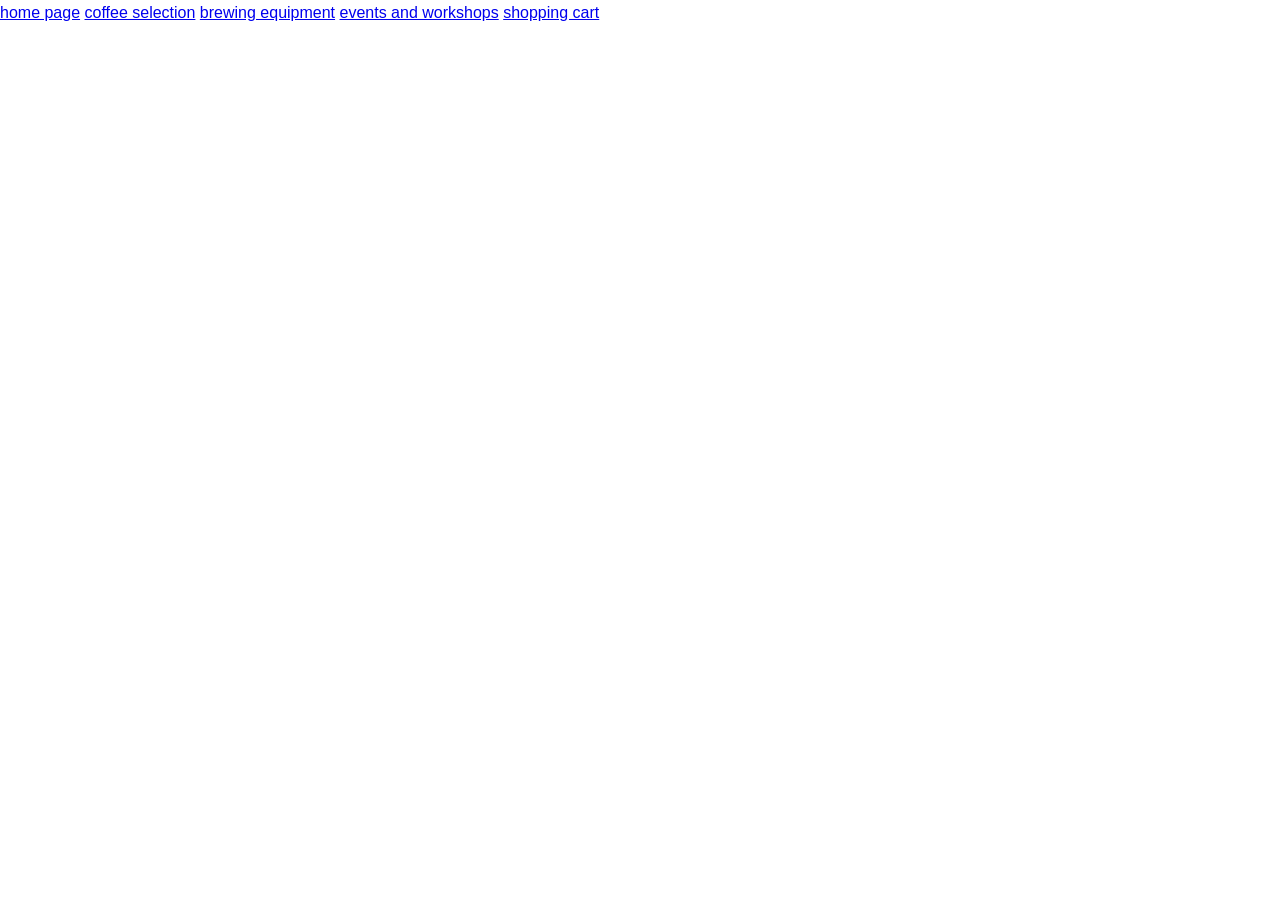
==== brewing equipment.html @ 16fe9067 "continuation" ====
<!DOCTYPE html>
<html lang="en">
<head>
    <meta charset="UTF-8">
    <meta name="viewport" content="width=device-width, initial-scale=1.0">
    <link rel="stylesheet" href="style.css">
    <title>Document</title>
</head>
<body>
    <header>
        <a href="home page.html">home page</a>
        <a href="coffee selection.html">coffee selection</a>
        <a href=" brewing equipment.html">brewing equipment</a>
        <a href="events and workshops.html">events and workshops</a>
        <a href="shopping cart.html">shopping cart</a>
    </header>
</body>
</html>
---- style.css ----
*{
    padding: 0;
    margin: 0;
}
h1{
    font-family:'Times New Roman', Times, serif;
    color: #333;
    font-size: 2em;
    text-align: center;
}
nav{
    background-color: #f2f2f2;
    padding: 10px;
}
body{
    font-family: Arial, sans-serif;
    line-height: 1.6;
    background-color:  white
}
nav a{
    text-decoration: none;
    color: #333;
    margin-right: 10px;
}
nav a:hover{
        color: #d4a373;
    }

h2{
    font-family:'times new roman', Times, serif;
    color: #666;
    font-size: 1.5em;
    margin-top: 20px;
}
section{
    padding: 20px;
}
section.home{
    background-image: url('images/coffee.png');
    background-size: cover;
    background-position: center;
    background-repeat: no-repeat;
    height: 100%;
    width: 100%;
    display: flex;
    justify-content: center;
    text-align: center;
    flex-direction: column;
    padding: 40px;
}
section.home h2{
    color: white;
    font-size: 3em;
    margin-bottom: 20px;
}
section.home p{
    color: white;
    font-size: 1.2em;
    max-width: 800px;
    line-height: 1.5;
}
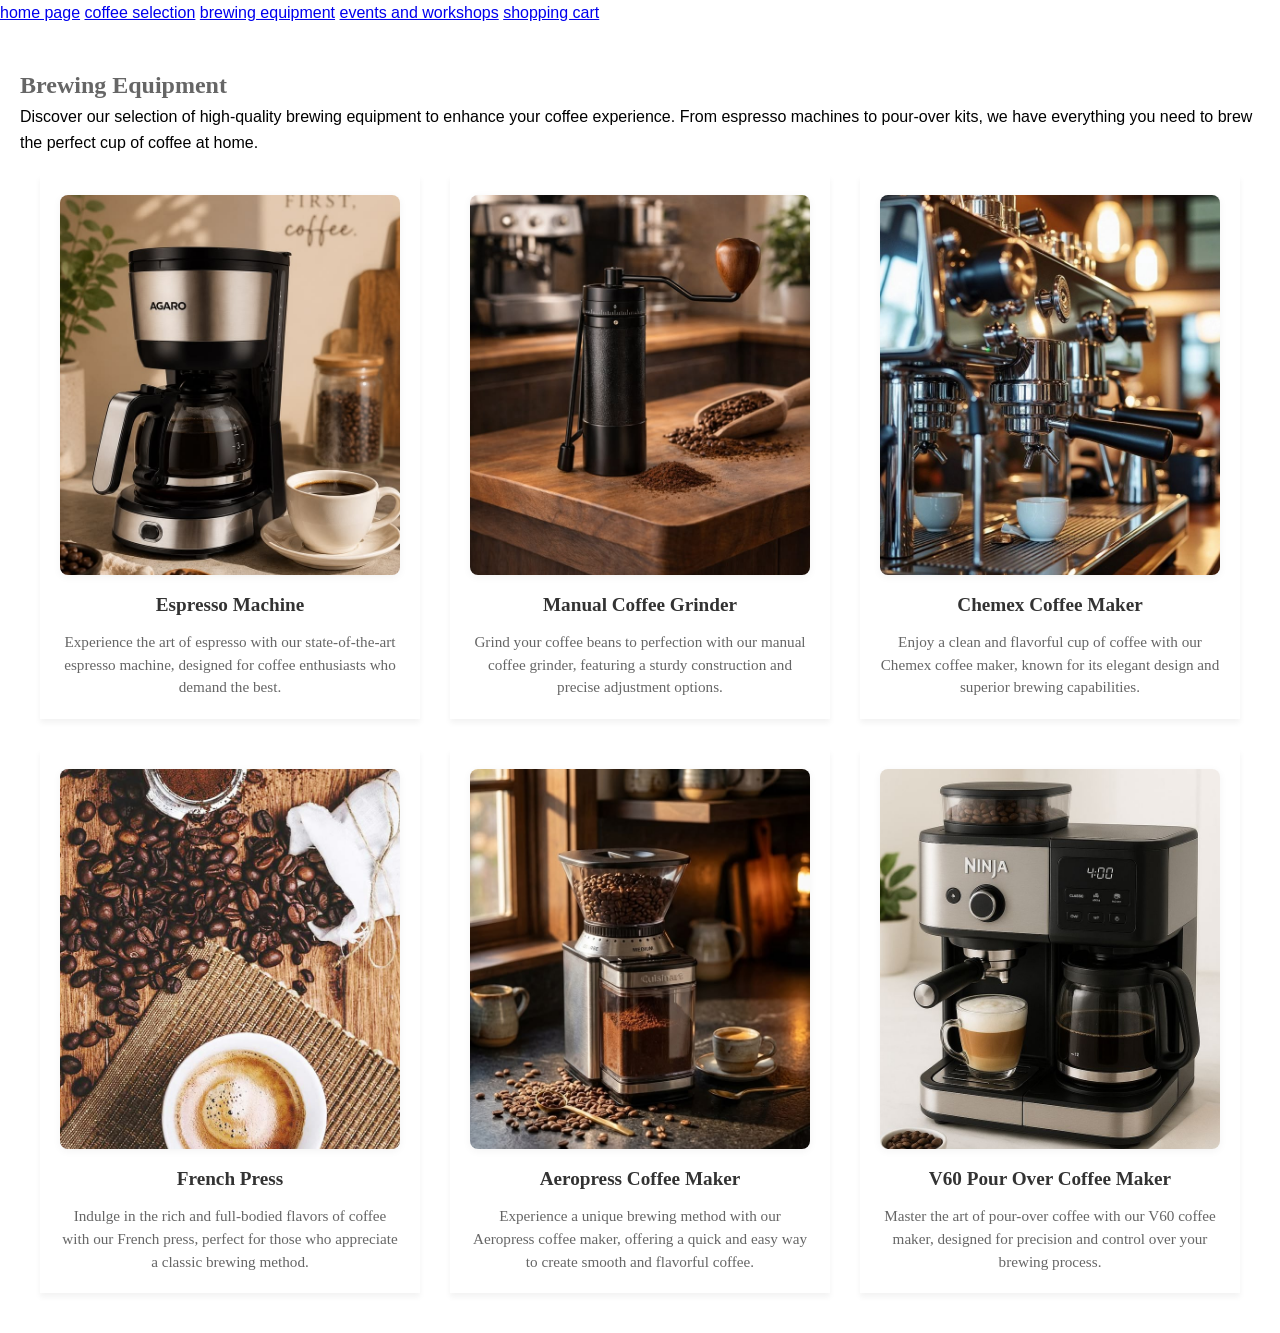
==== commit d815935a: "next step" ====
--- a/brewing equipment.html
+++ b/brewing equipment.html
@@ -1,18 +1,65 @@
 <!DOCTYPE html>
 <html lang="en">
+
 <head>
     <meta charset="UTF-8">
     <meta name="viewport" content="width=device-width, initial-scale=1.0">
     <link rel="stylesheet" href="style.css">
     <title>Document</title>
 </head>
+
 <body>
     <header>
-        <a href="home page.html">home page</a>
+        <a href="index.html">home page</a>
         <a href="coffee selection.html">coffee selection</a>
-        <a href=" brewing equipment.html">brewing equipment</a>
+        <a href="brewing equipment.html">brewing equipment</a>
         <a href="events and workshops.html">events and workshops</a>
         <a href="shopping cart.html">shopping cart</a>
     </header>
+    <section class="brewing-equipment">
+        <h2>Brewing Equipment</h2>
+        <p>Discover our selection of high-quality brewing equipment to enhance your coffee experience. From espresso
+            machines to pour-over kits, we have everything you need to brew the perfect cup of coffee at home.</p>
+        <div class="brewing-equipment-container">
+            <div class="equipment-card">
+                <img src="images/AGARO 600ml Coffee Machine with Glass Carafe.jpg" alt="Brewing Equipment">
+                <h3>Espresso Machine</h3>
+                <p>Experience the art of espresso with our state-of-the-art espresso machine, designed for coffee
+                    enthusiasts who demand the best.</p>
+            </div>
+            <div class="equipment-card">
+                <img src="images/Manual Coffee Grinder – Aesthetic Coffee Station Must Have ☕.jpg"
+                    alt="Brewing Equipment">
+                <h3>Manual Coffee Grinder</h3>
+                <p>Grind your coffee beans to perfection with our manual coffee grinder, featuring a sturdy construction
+                    and precise adjustment options.</p>
+            </div>
+            <div class="equipment-card">
+                <img src="images/Which Coffee Machine Brews the Perfect Morning Cup_ (1).jpg" alt="Brewing Equipment">
+                <h3>Chemex Coffee Maker</h3>
+                <p>Enjoy a clean and flavorful cup of coffee with our Chemex coffee maker, known for its elegant design
+                    and superior brewing capabilities.</p>
+            </div>
+            <div class="equipment-card">
+                <img src="images/What Coffee Bean Does Dunkin Donuts Use_.jpg" alt="Brewing Equipment">
+                <h3>French Press</h3>
+                <p>Indulge in the rich and full-bodied flavors of coffee with our French press, perfect for those who
+                    appreciate a classic brewing method.</p>
+            </div>
+            <div class="equipment-card">
+                <img src="images/Best Burr Coffee Grinder for Espresso & Moka Pot _ Premium Home Coffee Setup.jpg" alt="Brewing Equipment">
+                <h3>Aeropress Coffee Maker</h3>
+                <p>Experience a unique brewing method with our Aeropress coffee maker, offering a quick and easy way to
+                    create smooth and flavorful coffee.</p>
+            </div>
+            <div class="equipment-card">
+                <img src="images/Ninja Espresso & Drip Coffee Maker – Luxe Café Premier Series with Grinder & Frother.jpg" alt="Brewing Equipment">
+                <h3>V60 Pour Over Coffee Maker</h3>
+                <p>Master the art of pour-over coffee with our V60 coffee maker, designed for precision and control over
+                    your brewing process.</p>
+            </div>
+        </div>
+    </section>
 </body>
-</html>
+
+</html>
--- a/style.css
+++ b/style.css
@@ -58,4 +58,183 @@
     font-size: 1.2em;
     max-width: 800px;
     line-height: 1.5;
-}+}
+.commodities-container{
+    display:grid;
+    grid-template-columns: repeat(3, 1fr);
+    gap: 30px;
+    padding:  20px;
+    max-width: 1200px;
+    margin: 0 auto;
+}
+.commodity-card img{
+    width: 100%;
+    height: 400px;
+    object-fit: cover;
+    border-radius: 8px;
+}
+.commodity-card div{
+    font-weight: bold;
+    margin-bottom: 10px;
+    text-align: center;
+}
+.bags-container{
+    display: grid;
+    grid-template-columns: repeat(3, 1fr);
+    gap: 30px;
+    padding:  20px;
+    max-width: 1200px;
+    margin: 0 auto;
+}
+
+.bag-card div{
+    font-size: 1.2rem;
+    font-weight: bold;
+    text-align: center;
+    margin-bottom: 10px;
+}
+.bag-card img{
+width: 100%;
+height: 400px;
+object-fit: cover;
+border-radius: 8px;
+}
+
+
+.site-footer{
+    background-color: #f2f2f2;
+    padding: 20px;
+    display:flex;
+    justify-content: center;
+}
+.contact-box{
+    border-radius: 16px;
+    background-color: white;
+    max-width: 600px;
+    width: 100%;
+    padding: 20px;
+    text-align: center;
+    box-shadow: 0 4px 8px rgba(0, 0, 0, 0.05);
+    margin: 0 auto;
+}
+.contact-box h3{
+    margin-bottom: 10px;
+    color: #333;
+    font-size: 1.5em;
+    margin-top: 0;
+}
+.bottom p{
+    text-align: center;
+    color: #666;
+    font-size: 0.9rem;
+    margin:0;
+
+}
+/*coffee selection page*/
+.coffee-selection-container{
+    display: grid;
+    grid-template-columns: repeat(3, 1fr);
+    gap: 30px;
+    padding:  20px;
+    max-width: 1200px;
+    margin: 0 auto;
+}
+.coffee-card{
+    background-color:transparent;
+    border: none;
+    border-radius: 8px;
+    padding: 10px;
+    display: flex;
+    flex-direction: column;
+    align-items: center;
+    box-shadow: none;
+}
+.coffee-card img{
+    width: 100%;
+    height: 200px;
+    object-fit: cover;
+    border-radius: 10px;
+    margin-bottom: 15px;
+}
+.coffee-card h3{
+    font-family: 'Times New Roman', Times, serif;
+    font-size: 1.2em;
+    margin-bottom: 10px;
+    text-transform: lowercase;
+    font-weight: bold;
+    color: #333;
+}
+.coffee-card p{
+    font-family: 'Times New Roman', Times, serif;
+    font-size: 0.95em;
+    color: #666;
+    line-height: 1.5;
+    margin: 0;
+}
+.add-to-cart{
+    background-color: #d4a373;
+    color: white;
+    border: none;
+    padding: 10px 20px;
+    border-radius: 4px;
+    cursor: pointer;
+    margin-top: 10px;
+}
+.add-to-cart:hover{
+    background-color: #b5835a;
+}
+.add-to-cart:active{
+    transform: scale(0.98);
+}
+.footer{
+    background-color: #f2f2f2;
+    padding: 25px 15px;
+    text-align: center;
+    font-family: 'Times New Roman', Times, serif;
+    margin-top: 40px;
+}
+.footer p{
+    margin: 6px 0;
+    font-size: 0.9rem;
+}
+/*brewing equipment page*/
+ .brewing-equipment-container{
+    display: grid;
+    grid-template-columns: repeat(3, 1fr);
+    gap: 30px;
+    padding:  20px;
+    max-width: 1200px;
+    margin: 0 auto;
+}
+.equipment-card {
+    box-shadow: 0 4px 6px rgba(0, 0, 0, 0.05);
+    display: flex;
+    flex-direction: column;
+    align-items: center;
+    padding: 20px;
+    text-align: center;
+
+}
+.equipment-card img{
+    width: 100%;
+    height: 380px;
+    max-width: 340px;
+    object-fit: cover;
+    border-radius: 8px;
+    margin-bottom: 15px;
+    box-shadow: 0 2px 8px rgba(0, 0, 0, 0.05);
+}
+.equipment-card h3{
+    font-family: 'Times New Roman', Times, serif;
+    font-size: 1.2em;
+    margin-bottom: 10px;
+    color: #333;
+}
+.equipment-card p{
+    font-family: 'Times New Roman', Times, serif;
+    font-size: 0.95em;
+    color: #666;
+    line-height: 1.5;
+    margin: 0;
+}
+/* events and workshops part */
